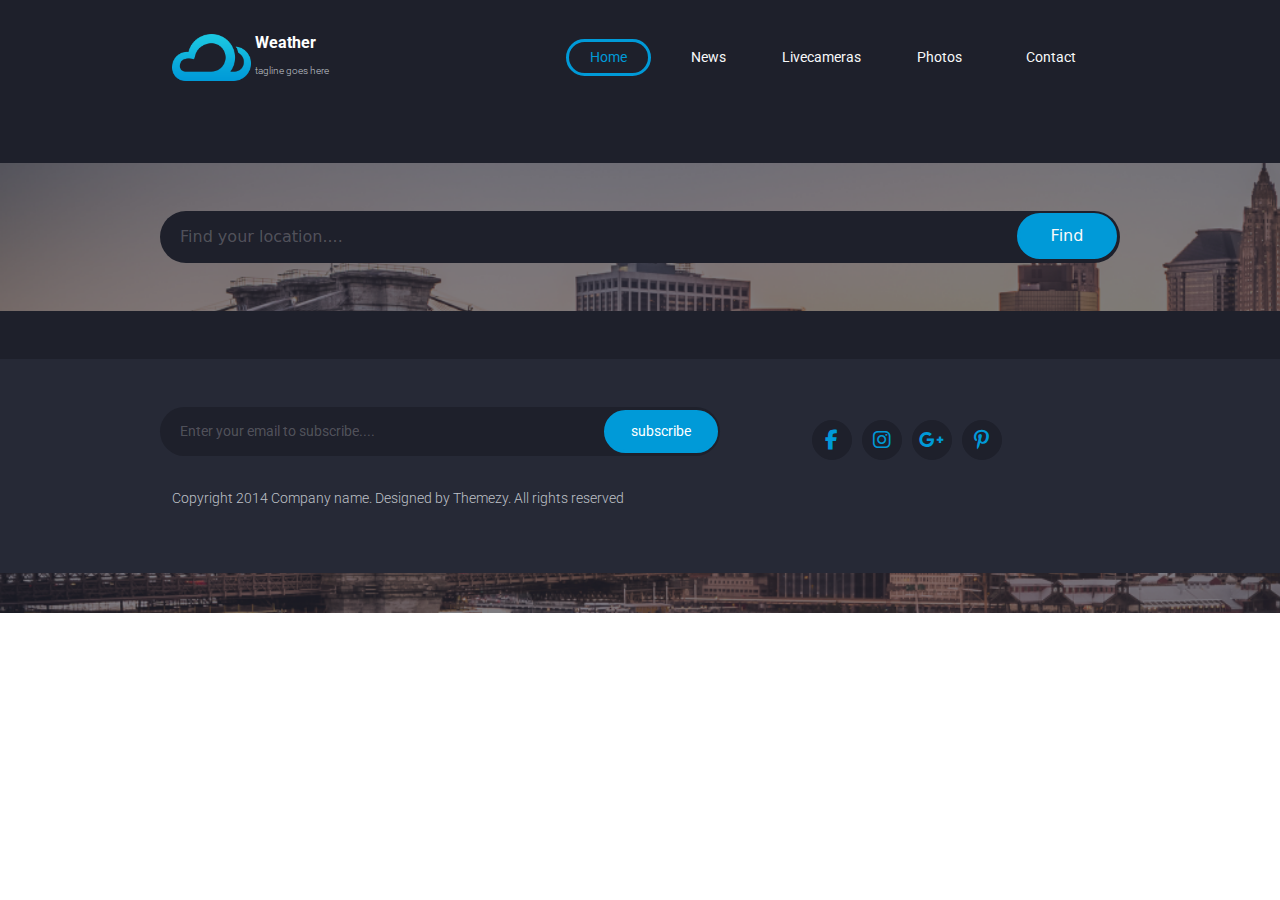
==== index.html @ 3f613d43 "weather" ====
<!DOCTYPE html>
<html lang="en">
  <head>
    <meta charset="UTF-8" />
    <meta name="viewport" content="width=device-width, initial-scale=1.0" />
    <title>Weather</title>
    <!-- google fonts( Roboto ) -->
    <link rel="preconnect" href="https://fonts.googleapis.com" />
    <link rel="preconnect" href="https://fonts.gstatic.com" crossorigin />
    <link
      href="https://fonts.googleapis.com/css2?family=Roboto:ital,wght@0,100;0,300;0,400;0,500;0,700;0,900;1,100;1,300;1,400;1,500;1,700;1,900&display=swap"
      rel="stylesheet"
    />
    <!-- css files: fontawsome , bootstrap , my css -->
    <link rel="stylesheet" href="css/all.min.css" />
    <link rel="stylesheet" href="css/bootstrap.min.css" />
    <link rel="stylesheet" href="css/main.css" />
  </head>

  <body>
    <div class="navbar navbar-expand-lg bg-body-tertiary my-nav py-4">
      <div class="container nav-container navbar-cont m-auto">
        <a class="navbar-brand" href="#">
          <div class="d-flex align-items-center justify-content-center w-75">
            <div class="img-logo w-50">
              <img src="images/blue cloud.png" alt="blue cloud" class="w-100" />
            </div>
            <div class="logo-desc w-50 p-1">
              <h1 class="m-0">Weather</h1>
              <span class="nav-prag">tagline goes here</span>
            </div>
          </div>
        </a>
        <button
          class="navbar-toggler text-center"
          type="button"
          data-bs-toggle="collapse"
          data-bs-target="#navbarSupportedContent"
          aria-controls="navbarSupportedContent"
          aria-expanded="false"
          aria-label="Toggle navigation"
        >
          <span class="navbar-toggler-icon navbar-dark"></span>
        </button>
        <div class="collapse navbar-collapse" id="navbarSupportedContent">
          <ul class="navbar-nav ms-auto mb-2 mb-lg-0">
            <li class="nav-item mx-2">
              <a
                class="nav-link nav-linkes mx-2 px-3 active"
                aria-current="page"
                href="index.html"
                >Home</a
              >
            </li>
            <li class="nav-item mx-2 px-3">
              <a class="nav-link nav-linkes text-light" href="empty.html"
                >News</a
              >
            </li>
            <li class="nav-item mx-2 px-2">
              <a class="nav-link nav-linkes text-light" href="empty.html"
                >Livecameras</a
              >
            </li>
            <li class="nav-item mx-2 px-3">
              <a class="nav-link nav-linkes text-light" href="empty.html"
                >Photos</a
              >
            </li>
            <li class="nav-item mx-2 px-3">
              <a class="nav-link text-light" href="contact.html">Contact</a>
            </li>
          </ul>
        </div>
      </div>
    </div>
    <div class="header pt-5">
      <div class="inner">
        <div class="py-5">
          <div class="container inputWidth the-upper m-auto p-2">
            <input
              id="entryData"
              type="text"
              name="search"
              placeholder="Find your location...."
              autocomplete="off"
              class="form-control main-input"
            />
            <button id="buttonData" type="submit" class="text-light findd py-2">
              Find
            </button>
          </div>
        </div>
        <div class="data w-100 pt-5">
          <div class="container dataWidth">
            <div class="row g-0" id="content"></div>
          </div>
        </div>
        <div class="the-footer w-100">
          <div class="container w-75 py-5">
            <div
              class="row d-flex align-items-center justify-content-start mb-3"
            >
              <div class="col-md-7 the-lower p-2 bg-danger mb-3">
                <form>
                  <input
                    type="text"
                    name="search"
                    placeholder="Enter your email to subscribe...."
                    class="form-control main-input footer-input"
                  />
                  <button
                    type="submit"
                    class="subscrib px-4 py-2 footer-button"
                  >
                    subscribe
                  </button>
                </form>
              </div>
              <div class="col-md-4 social-media offset-1">
                <ul class="d-flex align-items-center justify-content-start">
                  <li>
                    <a class="change-color" href="#">
                      <div class="icons">
                        <i class="fs-5 fa-brands fa-facebook-f"></i>
                      </div>
                    </a>
                  </li>
                  <li>
                    <a class="change-color" href="#">
                      <div class="icons">
                        <i class="fs-5 fa-brands fa-instagram"></i>
                      </div>
                    </a>
                  </li>
                  <li>
                    <a class="change-color" href="#">
                      <div class="icons">
                        <i class="fs-5 fa-brands fa-google-plus-g"></i>
                      </div>
                    </a>
                  </li>
                  <li>
                    <a class="change-color" href="#">
                      <div class="icons">
                        <i class="fs-5 fa-brands fa-pinterest-p"></i>
                      </div>
                    </a>
                  </li>
                </ul>
              </div>
            </div>
            <p class="mt-3 footer-prag">
              Copyright 2014 Company name. Designed by Themezy. All rights
              reserved
            </p>
          </div>
        </div>
      </div>
    </div>
    <script src="js/bootstrap.bundle.min.js"></script>
    <script src="js/index.js"></script>
  </body>
</html>
---- css/main.css ----
*,
 *::after,
 *::before {
     padding: 0;
     margin: 0;
     box-sizing: border-box;
 }

 ul {
     list-style: none;
     text-decoration: none;
     padding: 0;
     margin: 0;
 }

 a {
     text-decoration: none;
 }

 /* navbar */
 .my-nav {
     background-color: #1E202B !important;
 }

 .navbar-toggler {
     width: 70px;
     height: 70px;
     border-radius: 50%;
     border: none;
     box-shadow: none;
 }

 .navbar-toggler:hover {
     border: #009AD8 solid 3px;
     box-shadow: none;
 }

 .navbar-toggler:focus {
     border: none;
     box-shadow: none;
 }

 .nav-item {
     position: relative;
 }

 .nav-link.active {
     color: rgb(0, 154, 216) !important;
 }

 .nav-link:hover {
     color: rgb(0, 154, 216) !important;
 }

 .nav-link.active::after {
     content: "";
     position: absolute;
     top: 0;
     left: 0;
     right: 0;
     bottom: 0;
     border: rgb(0, 154, 216) solid 3px;
     border-top-left-radius: 40px;
     border-bottom-left-radius: 40px;
     border-top-right-radius: 40px;
     border-bottom-right-radius: 40px;
     background-color: transparent;
 }

 .nav-link:hover::after {
     content: "";
     position: absolute;
     top: 0;
     left: 0;
     right: 0;
     bottom: 0;
     border: #009AD8 solid 3px;
     border-top-left-radius: 40px;
     border-bottom-left-radius: 40px;
     border-top-right-radius: 40px;
     border-bottom-right-radius: 40px;
     background-color: transparent;

 }

 /* fonts of navbar */
 h1 {
     font-family: "Roboto", sans-serif;
     font-weight: 700;
     Color: rgb(255, 255, 255);
     font-size: 16px;
 }

 .nav-prag {
     font-family: "Roboto", sans-serif;
     font-weight: 300;
     Color: rgb(191, 193, 200);
     font-size: 10px;
 }

 .nav-link {
     font-family: "Roboto", sans-serif;
     font-weight: 400;
     font-size: 14px;
 }


 /* section-1 header */
.header , .data {

     background-color: #1E202B !important;
 }

 .header {
     width: 100%;
     height: 100%;
 }

 .inner {
     width: 100%;
     height: 50vh;
     background-image: url(../images/main\ screen.png);
     background-size: cover;
     /* background-repeat: no-repeat; */
     /* background-position:left; */
     /* background-attachment: fixed;  */
 }

 .main-input {
     background-color: transparent;
     border: none;
     color: #fff;
 }

 .main-input:focus {
     background-color: transparent;
     border: none;
     box-shadow: none;
     color: #fff !important;
 }

 .findd {
     position: absolute;
     right: 3px;
     bottom: 4px;
     width: 100px;
     border-top-left-radius: 50px;
     border-bottom-left-radius: 50px;
     border-top-right-radius: 50px;
     border-bottom-right-radius: 50px;
     background-color: #009AD8;
     border: solid #009AD8;

 }

 .the-upper {
     position: relative !important;
     background-color: #1E202B !important;
     border-top-left-radius: 50px;
     border-bottom-left-radius: 50px;
     border-top-right-radius: 50px;
     border-bottom-right-radius: 50px;
 }

 ::placeholder {
     color: rgba(255, 255, 255, 0.23) !important;
 }

 .imges-small {
     width: 20px;
     height: 20px;
 }

 .space-span {
     margin-right: 20px;
     margin-left: 5px;
 }

 .first-card,
 .third-card {
     background-color: #323544;
     color: #fff;
 }

 .first-card-head,
 .third-card-head {
     background-color: #2C2F3C;
 }

 .second-card {
     background-color: #262936;
     color: #fff;
 }

 .second-card-head {
     background-color: #222530;
 }

 .subscrib {
     position: absolute;
     right: 2px;
     bottom: 3px;
     border-top-left-radius: 50px;
     border-bottom-left-radius: 50px;
     border-top-right-radius: 50px;
     border-bottom-right-radius: 50px;
     background-color: #009AD8;
     border: solid #009AD8;

 }

 .the-footer {
     background-color: rgb(38, 41, 54) !important;
 }

 .the-lower {
     position: relative !important;
     background-color: #1E202B !important;
     border-top-left-radius: 50px;
     border-bottom-left-radius: 50px;
     border-top-right-radius: 50px;
     border-bottom-right-radius: 50px;
 }

 .icons {
     margin-right: 10px;
     width: 40px;
     height: 40px;
     border-radius: 50%;
     background-color: #1E202B;
     display: flex;
     align-items: center;
     justify-content: center;
     border: 1px solid #1E202B;
 }

 .change-color {
     color: #009AD8;
 }

 .icons:hover .change-color {
     color: #fff;
 }

 .icons:hover {
     background-color: #009AD8;
     border: 1px solid #009AD8;
 }

 /* .icons:focus {
    border:1px  solid #009AD8;
} */

 .heigth-card {
     height: 370px;
 }


 .clis {
     position: absolute;
     top: -15px;
     left: 170px;
 }

 .degrees {
     position: absolute;
     top: 5px;
     left: 56%;
 }

 .degro {
     position: absolute;
     top: 5px;
     left: 51%;
 }

 /* fonts of section-1 */
 h2 {
     font-family: "Roboto", sans-serif;
     font-weight: 700;
     Color: rgb(255, 255, 255);
     font-size: 90px;
 }

 .font-span-header {
     font-family: "Roboto", sans-serif;
     font-weight: 400;
     Color: rgb(191, 193, 200);
     font-size: 14px;
 }

 .location {
     font-family: "Roboto", sans-serif;
     font-weight: 400;
     Color: rgb(191, 193, 200);
     font-size: 18px;
 }

 .temp {
     font-family: "Roboto", sans-serif;
     font-weight: 700;
     Color: rgb(255, 255, 255);
     font-size: 24px;
 }

 .span-temp {
     font-family: "Roboto", sans-serif;
     font-weight: 300;
     Color: rgb(191, 193, 200);
     font-size: 16px;
 }

 .weather-info {
     font-family: "Roboto", sans-serif;
     font-weight: 300;
     color: rgb(191, 193, 200);
     font-size: 14px;
 }

 .weather-word {
     font-family: "Roboto", sans-serif;
     font-weight: 300;
     color: rgb(0, 154, 216);
     font-size: 14px;
 }

 /* footer fonts */
 .footer-input,
 .footer-button {
     font-family: "Roboto", sans-serif;
     font-weight: 400;
     color: rgb(255, 255, 255);
     font-size: 14px;
 }

 .footer-prag {
     font-family: "Roboto", sans-serif;
     font-weight: 300;
     color: rgb(191, 193, 200);
     font-size: 14px;
 }

 /* media quary */
 /* input cont */
 @media (max-width:992px) {
     .inputWidth {
         width: 95%;
     }
 }

 @media (min-width:992px) {
     .inputWidth {
         width: 75%;
     }
 }

 /* data cont */
 @media (max-width:992px) {
     .dataWidth {
         width: 95%;
     }
 }

 @media (max-width:1200) {
     .dataWidth {
         width: 85%;
     }
 }

 @media (min-width:1200px) {
     .dataWidth {
         width: 95%;
     }
 }

 @media (min-width:1400px) {
     .dataWidth {
         width: 75%;
     }
 }

 /* navbar */
 @media (min-width: 992px) {
     .nav-container {
         width: 992px;
     }
 }

 @media (max-width:992px) {


     .navbar-nav {
         background-color: #262936;
         border-radius: 10%;
         margin-top: 10px;
         border-top-left-radius: 10px;
         border-bottom-left-radius: 10px;
         border-top-right-radius: 10px;
         border-bottom-right-radius: 10px;
     }

     .nav-linkes {
         border-bottom: 1px dotted rgba(255, 255, 255, 0.5);
     }

     .nav-link {

         text-align: center;
     }

     .nav-link.active {
         color: rgb(0, 154, 216) !important;
     }

     .nav-link.active:hover {
         color: rgb(0, 154, 216) !important;
     }

     .nav-link:hover {
         color: white !important;
     }

     .nav-link.active::after {

         position: relative;
         border: none;
     }

     .nav-link:hover::after {
         position: relative;
         border: none;

     }
 }

 @media (min-width:992px) {
     .navbar-cont {
         width: 75%;
     }
 }
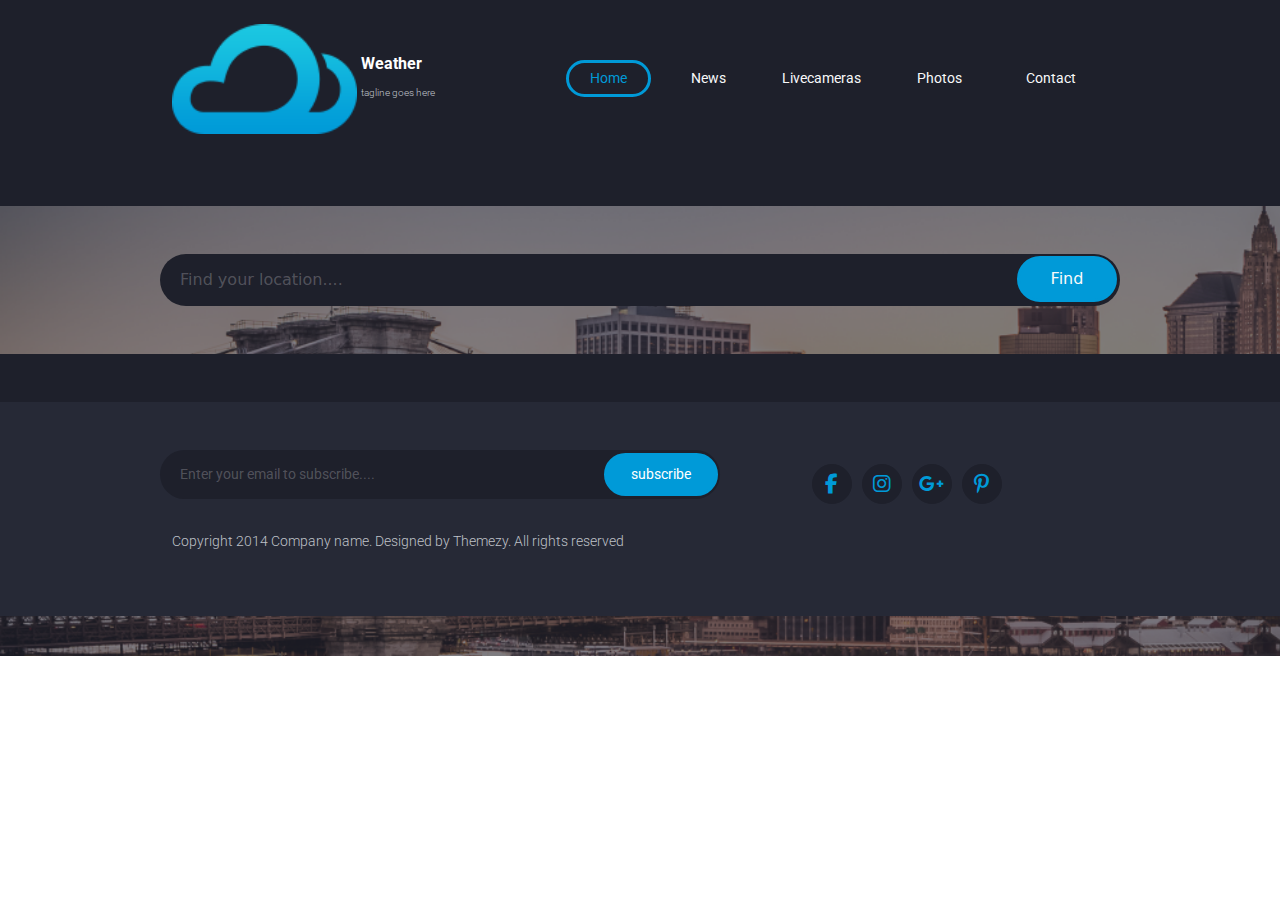
==== commit cf9167a5: "all done" ====
--- a/index.html
+++ b/index.html
@@ -19,9 +19,9 @@
 
   <body>
     <div class="navbar navbar-expand-lg bg-body-tertiary my-nav py-4">
-      <div class="container nav-container navbar-cont m-auto">
-        <a class="navbar-brand" href="#">
-          <div class="d-flex align-items-center justify-content-center w-75">
+      <div class="container w-75 m-auto">
+        <a class="navbar-brand w-50 p-0" href="#">
+          <div class="d-flex align-items-center justify-content-center w-100">
             <div class="img-logo w-50">
               <img src="images/blue cloud.png" alt="blue cloud" class="w-100" />
             </div>
@@ -99,7 +99,7 @@
         <div class="the-footer w-100">
           <div class="container w-75 py-5">
             <div
-              class="row d-flex align-items-center justify-content-start mb-3"
+              class="row d-flex flex-wrap align-items-center justify-content-start mb-3"
             >
               <div class="col-md-7 the-lower p-2 bg-danger mb-3">
                 <form>
@@ -118,29 +118,31 @@
                 </form>
               </div>
               <div class="col-md-4 social-media offset-1">
-                <ul class="d-flex align-items-center justify-content-start">
-                  <li>
+                <ul
+                  class="d-flex flex-wrap align-items-center justify-content-start"
+                >
+                  <li class="mt-1">
                     <a class="change-color" href="#">
                       <div class="icons">
                         <i class="fs-5 fa-brands fa-facebook-f"></i>
                       </div>
                     </a>
                   </li>
-                  <li>
+                  <li class="mt-1">
                     <a class="change-color" href="#">
                       <div class="icons">
                         <i class="fs-5 fa-brands fa-instagram"></i>
                       </div>
                     </a>
                   </li>
-                  <li>
+                  <li class="mt-1">
                     <a class="change-color" href="#">
                       <div class="icons">
                         <i class="fs-5 fa-brands fa-google-plus-g"></i>
                       </div>
                     </a>
                   </li>
-                  <li>
+                  <li class="mt-1">
                     <a class="change-color" href="#">
                       <div class="icons">
                         <i class="fs-5 fa-brands fa-pinterest-p"></i>
--- a/css/main.css
+++ b/css/main.css
@@ -1,440 +1,419 @@
- *,
- *::after,
- *::before {
-     padding: 0;
-     margin: 0;
-     box-sizing: border-box;
- }
-
- ul {
-     list-style: none;
-     text-decoration: none;
-     padding: 0;
-     margin: 0;
- }
-
- a {
-     text-decoration: none;
- }
-
- /* navbar */
- .my-nav {
-     background-color: #1E202B !important;
- }
-
- .navbar-toggler {
-     width: 70px;
-     height: 70px;
-     border-radius: 50%;
-     border: none;
-     box-shadow: none;
- }
-
- .navbar-toggler:hover {
-     border: #009AD8 solid 3px;
-     box-shadow: none;
- }
-
- .navbar-toggler:focus {
-     border: none;
-     box-shadow: none;
- }
-
- .nav-item {
-     position: relative;
- }
-
- .nav-link.active {
-     color: rgb(0, 154, 216) !important;
- }
-
- .nav-link:hover {
-     color: rgb(0, 154, 216) !important;
- }
-
- .nav-link.active::after {
-     content: "";
-     position: absolute;
-     top: 0;
-     left: 0;
-     right: 0;
-     bottom: 0;
-     border: rgb(0, 154, 216) solid 3px;
-     border-top-left-radius: 40px;
-     border-bottom-left-radius: 40px;
-     border-top-right-radius: 40px;
-     border-bottom-right-radius: 40px;
-     background-color: transparent;
- }
-
- .nav-link:hover::after {
-     content: "";
-     position: absolute;
-     top: 0;
-     left: 0;
-     right: 0;
-     bottom: 0;
-     border: #009AD8 solid 3px;
-     border-top-left-radius: 40px;
-     border-bottom-left-radius: 40px;
-     border-top-right-radius: 40px;
-     border-bottom-right-radius: 40px;
-     background-color: transparent;
-
- }
-
- /* fonts of navbar */
- h1 {
-     font-family: "Roboto", sans-serif;
-     font-weight: 700;
-     Color: rgb(255, 255, 255);
-     font-size: 16px;
- }
-
- .nav-prag {
-     font-family: "Roboto", sans-serif;
-     font-weight: 300;
-     Color: rgb(191, 193, 200);
-     font-size: 10px;
- }
-
- .nav-link {
-     font-family: "Roboto", sans-serif;
-     font-weight: 400;
-     font-size: 14px;
- }
-
-
- /* section-1 header */
-.header , .data {
-
-     background-color: #1E202B !important;
- }
-
- .header {
-     width: 100%;
-     height: 100%;
- }
-
- .inner {
-     width: 100%;
-     height: 50vh;
-     background-image: url(../images/main\ screen.png);
-     background-size: cover;
-     /* background-repeat: no-repeat; */
-     /* background-position:left; */
-     /* background-attachment: fixed;  */
- }
-
- .main-input {
-     background-color: transparent;
-     border: none;
-     color: #fff;
- }
-
- .main-input:focus {
-     background-color: transparent;
-     border: none;
-     box-shadow: none;
-     color: #fff !important;
- }
-
- .findd {
-     position: absolute;
-     right: 3px;
-     bottom: 4px;
-     width: 100px;
-     border-top-left-radius: 50px;
-     border-bottom-left-radius: 50px;
-     border-top-right-radius: 50px;
-     border-bottom-right-radius: 50px;
-     background-color: #009AD8;
-     border: solid #009AD8;
-
- }
-
- .the-upper {
-     position: relative !important;
-     background-color: #1E202B !important;
-     border-top-left-radius: 50px;
-     border-bottom-left-radius: 50px;
-     border-top-right-radius: 50px;
-     border-bottom-right-radius: 50px;
- }
-
- ::placeholder {
-     color: rgba(255, 255, 255, 0.23) !important;
- }
-
- .imges-small {
-     width: 20px;
-     height: 20px;
- }
-
- .space-span {
-     margin-right: 20px;
-     margin-left: 5px;
- }
-
- .first-card,
- .third-card {
-     background-color: #323544;
-     color: #fff;
- }
-
- .first-card-head,
- .third-card-head {
-     background-color: #2C2F3C;
- }
-
- .second-card {
-     background-color: #262936;
-     color: #fff;
- }
-
- .second-card-head {
-     background-color: #222530;
- }
-
- .subscrib {
-     position: absolute;
-     right: 2px;
-     bottom: 3px;
-     border-top-left-radius: 50px;
-     border-bottom-left-radius: 50px;
-     border-top-right-radius: 50px;
-     border-bottom-right-radius: 50px;
-     background-color: #009AD8;
-     border: solid #009AD8;
-
- }
-
- .the-footer {
-     background-color: rgb(38, 41, 54) !important;
- }
-
- .the-lower {
-     position: relative !important;
-     background-color: #1E202B !important;
-     border-top-left-radius: 50px;
-     border-bottom-left-radius: 50px;
-     border-top-right-radius: 50px;
-     border-bottom-right-radius: 50px;
- }
-
- .icons {
-     margin-right: 10px;
-     width: 40px;
-     height: 40px;
-     border-radius: 50%;
-     background-color: #1E202B;
-     display: flex;
-     align-items: center;
-     justify-content: center;
-     border: 1px solid #1E202B;
- }
-
- .change-color {
-     color: #009AD8;
- }
-
- .icons:hover .change-color {
-     color: #fff;
- }
-
- .icons:hover {
-     background-color: #009AD8;
-     border: 1px solid #009AD8;
- }
-
- /* .icons:focus {
+*,
+*::after,
+*::before {
+  padding: 0;
+  margin: 0;
+  box-sizing: border-box;
+}
+
+ul {
+  list-style: none;
+  text-decoration: none;
+  padding: 0;
+  margin: 0;
+}
+
+a {
+  text-decoration: none;
+}
+
+/* navbar */
+.my-nav {
+  background-color: #1e202b !important;
+}
+
+.navbar-toggler {
+  width: 70px;
+  height: 70px;
+  border-radius: 50%;
+  border: none;
+  box-shadow: none;
+}
+
+.navbar-toggler:hover {
+  border: #009ad8 solid 3px;
+  box-shadow: none;
+}
+
+.navbar-toggler:focus {
+  border: none;
+  box-shadow: none;
+}
+
+.nav-item {
+  position: relative;
+}
+
+.nav-link.active {
+  color: rgb(0, 154, 216) !important;
+}
+
+.nav-link:hover {
+  color: rgb(0, 154, 216) !important;
+}
+
+.nav-link.active::after {
+  content: "";
+  position: absolute;
+  top: 0;
+  left: 0;
+  right: 0;
+  bottom: 0;
+  border: rgb(0, 154, 216) solid 3px;
+  border-top-left-radius: 40px;
+  border-bottom-left-radius: 40px;
+  border-top-right-radius: 40px;
+  border-bottom-right-radius: 40px;
+  background-color: transparent;
+}
+
+.nav-link:hover::after {
+  content: "";
+  position: absolute;
+  top: 0;
+  left: 0;
+  right: 0;
+  bottom: 0;
+  border: #009ad8 solid 3px;
+  border-top-left-radius: 40px;
+  border-bottom-left-radius: 40px;
+  border-top-right-radius: 40px;
+  border-bottom-right-radius: 40px;
+  background-color: transparent;
+}
+
+/* fonts of navbar */
+h1 {
+  font-family: "Roboto", sans-serif;
+  font-weight: 700;
+  color: rgb(255, 255, 255);
+  font-size: 16px;
+}
+
+.nav-prag {
+  font-family: "Roboto", sans-serif;
+  font-weight: 300;
+  color: rgb(191, 193, 200);
+  font-size: 10px;
+}
+
+.nav-link {
+  font-family: "Roboto", sans-serif;
+  font-weight: 400;
+  font-size: 14px;
+}
+
+/* section-1 header */
+.header,
+.data {
+  background-color: #1e202b !important;
+}
+
+.header {
+  width: 100%;
+  height: 100%;
+}
+
+.inner {
+  width: 100%;
+  height: 50vh;
+  background-image: url(../images/main\ screen.png);
+  background-size: cover;
+  /* background-repeat: no-repeat; */
+  /* background-position:left; */
+  /* background-attachment: fixed;  */
+}
+
+.main-input {
+  background-color: transparent;
+  border: none;
+  color: #fff;
+}
+
+.main-input:focus {
+  background-color: transparent;
+  border: none;
+  box-shadow: none;
+  color: #fff !important;
+}
+
+.findd {
+  position: absolute;
+  right: 3px;
+  bottom: 4px;
+  width: 100px;
+  border-top-left-radius: 50px;
+  border-bottom-left-radius: 50px;
+  border-top-right-radius: 50px;
+  border-bottom-right-radius: 50px;
+  background-color: #009ad8;
+  border: solid #009ad8;
+}
+
+.the-upper {
+  position: relative !important;
+  background-color: #1e202b !important;
+  border-top-left-radius: 50px;
+  border-bottom-left-radius: 50px;
+  border-top-right-radius: 50px;
+  border-bottom-right-radius: 50px;
+}
+
+::placeholder {
+  color: rgba(255, 255, 255, 0.23) !important;
+}
+
+.imges-small {
+  width: 20px;
+  height: 20px;
+}
+
+.space-span {
+  margin-right: 20px;
+  margin-left: 5px;
+}
+
+.first-card,
+.third-card {
+  background-color: #323544;
+  color: #fff;
+}
+
+.first-card-head,
+.third-card-head {
+  background-color: #2c2f3c;
+}
+
+.second-card {
+  background-color: #262936;
+  color: #fff;
+}
+
+.second-card-head {
+  background-color: #222530;
+}
+
+.subscrib {
+  position: absolute;
+  right: 2px;
+  bottom: 3px;
+  border-top-left-radius: 50px;
+  border-bottom-left-radius: 50px;
+  border-top-right-radius: 50px;
+  border-bottom-right-radius: 50px;
+  background-color: #009ad8;
+  border: solid #009ad8;
+}
+
+.the-footer {
+  background-color: rgb(38, 41, 54) !important;
+}
+
+.the-lower {
+  position: relative !important;
+  background-color: #1e202b !important;
+  border-top-left-radius: 50px;
+  border-bottom-left-radius: 50px;
+  border-top-right-radius: 50px;
+  border-bottom-right-radius: 50px;
+}
+
+.icons {
+  margin-right: 10px;
+  width: 40px;
+  height: 40px;
+  border-radius: 50%;
+  background-color: #1e202b;
+  display: flex;
+  align-items: center;
+  justify-content: center;
+  border: 1px solid #1e202b;
+}
+
+.change-color {
+  color: #009ad8;
+}
+
+.icons:hover .change-color {
+  color: #fff;
+}
+
+.icons:hover {
+  background-color: #009ad8;
+  border: 1px solid #009ad8;
+}
+
+/* .icons:focus {
     border:1px  solid #009AD8;
 } */
 
- .heigth-card {
-     height: 370px;
- }
-
-
- .clis {
-     position: absolute;
-     top: -15px;
-     left: 170px;
- }
-
- .degrees {
-     position: absolute;
-     top: 5px;
-     left: 56%;
- }
-
- .degro {
-     position: absolute;
-     top: 5px;
-     left: 51%;
- }
-
- /* fonts of section-1 */
- h2 {
-     font-family: "Roboto", sans-serif;
-     font-weight: 700;
-     Color: rgb(255, 255, 255);
-     font-size: 90px;
- }
-
- .font-span-header {
-     font-family: "Roboto", sans-serif;
-     font-weight: 400;
-     Color: rgb(191, 193, 200);
-     font-size: 14px;
- }
-
- .location {
-     font-family: "Roboto", sans-serif;
-     font-weight: 400;
-     Color: rgb(191, 193, 200);
-     font-size: 18px;
- }
-
- .temp {
-     font-family: "Roboto", sans-serif;
-     font-weight: 700;
-     Color: rgb(255, 255, 255);
-     font-size: 24px;
- }
-
- .span-temp {
-     font-family: "Roboto", sans-serif;
-     font-weight: 300;
-     Color: rgb(191, 193, 200);
-     font-size: 16px;
- }
-
- .weather-info {
-     font-family: "Roboto", sans-serif;
-     font-weight: 300;
-     color: rgb(191, 193, 200);
-     font-size: 14px;
- }
-
- .weather-word {
-     font-family: "Roboto", sans-serif;
-     font-weight: 300;
-     color: rgb(0, 154, 216);
-     font-size: 14px;
- }
-
- /* footer fonts */
- .footer-input,
- .footer-button {
-     font-family: "Roboto", sans-serif;
-     font-weight: 400;
-     color: rgb(255, 255, 255);
-     font-size: 14px;
- }
-
- .footer-prag {
-     font-family: "Roboto", sans-serif;
-     font-weight: 300;
-     color: rgb(191, 193, 200);
-     font-size: 14px;
- }
-
- /* media quary */
- /* input cont */
- @media (max-width:992px) {
-     .inputWidth {
-         width: 95%;
-     }
- }
-
- @media (min-width:992px) {
-     .inputWidth {
-         width: 75%;
-     }
- }
-
- /* data cont */
- @media (max-width:992px) {
-     .dataWidth {
-         width: 95%;
-     }
- }
-
- @media (max-width:1200) {
-     .dataWidth {
-         width: 85%;
-     }
- }
-
- @media (min-width:1200px) {
-     .dataWidth {
-         width: 95%;
-     }
- }
-
- @media (min-width:1400px) {
-     .dataWidth {
-         width: 75%;
-     }
- }
-
- /* navbar */
- @media (min-width: 992px) {
-     .nav-container {
-         width: 992px;
-     }
- }
-
- @media (max-width:992px) {
-
-
-     .navbar-nav {
-         background-color: #262936;
-         border-radius: 10%;
-         margin-top: 10px;
-         border-top-left-radius: 10px;
-         border-bottom-left-radius: 10px;
-         border-top-right-radius: 10px;
-         border-bottom-right-radius: 10px;
-     }
-
-     .nav-linkes {
-         border-bottom: 1px dotted rgba(255, 255, 255, 0.5);
-     }
-
-     .nav-link {
-
-         text-align: center;
-     }
-
-     .nav-link.active {
-         color: rgb(0, 154, 216) !important;
-     }
-
-     .nav-link.active:hover {
-         color: rgb(0, 154, 216) !important;
-     }
-
-     .nav-link:hover {
-         color: white !important;
-     }
-
-     .nav-link.active::after {
-
-         position: relative;
-         border: none;
-     }
-
-     .nav-link:hover::after {
-         position: relative;
-         border: none;
-
-     }
- }
-
- @media (min-width:992px) {
-     .navbar-cont {
-         width: 75%;
-     }
- }+.heigth-card {
+  height: 370px;
+}
+
+.clis {
+  position: absolute;
+  top: -15px;
+  left: 170px;
+}
+
+.degrees {
+  position: absolute;
+  top: 5px;
+  left: 56%;
+}
+
+.degro {
+  position: absolute;
+  top: 5px;
+  left: 51%;
+}
+
+/* fonts of section-1 */
+h2 {
+  font-family: "Roboto", sans-serif;
+  font-weight: 700;
+  color: rgb(255, 255, 255);
+  font-size: 90px;
+}
+
+.font-span-header {
+  font-family: "Roboto", sans-serif;
+  font-weight: 400;
+  color: rgb(191, 193, 200);
+  font-size: 14px;
+}
+
+.location {
+  font-family: "Roboto", sans-serif;
+  font-weight: 400;
+  color: rgb(191, 193, 200);
+  font-size: 18px;
+}
+
+.temp {
+  font-family: "Roboto", sans-serif;
+  font-weight: 700;
+  color: rgb(255, 255, 255);
+  font-size: 24px;
+}
+
+.span-temp {
+  font-family: "Roboto", sans-serif;
+  font-weight: 300;
+  color: rgb(191, 193, 200);
+  font-size: 16px;
+}
+
+.weather-info {
+  font-family: "Roboto", sans-serif;
+  font-weight: 300;
+  color: rgb(191, 193, 200);
+  font-size: 14px;
+}
+
+.weather-word {
+  font-family: "Roboto", sans-serif;
+  font-weight: 300;
+  color: rgb(0, 154, 216);
+  font-size: 14px;
+}
+
+/* footer fonts */
+.footer-input,
+.footer-button {
+  font-family: "Roboto", sans-serif;
+  font-weight: 400;
+  color: rgb(255, 255, 255);
+  font-size: 14px;
+}
+
+.footer-prag {
+  font-family: "Roboto", sans-serif;
+  font-weight: 300;
+  color: rgb(191, 193, 200);
+  font-size: 14px;
+}
+
+/* media quary */
+/* input cont */
+@media (max-width: 992px) {
+  .inputWidth {
+    width: 95%;
+  }
+}
+
+@media (min-width: 992px) {
+  .inputWidth {
+    width: 75%;
+  }
+}
+
+/* data cont */
+@media (max-width: 992px) {
+  .dataWidth {
+    width: 95%;
+  }
+}
+
+@media (max-width: 1200) {
+  .dataWidth {
+    width: 85%;
+  }
+}
+
+@media (min-width: 1200px) {
+  .dataWidth {
+    width: 95%;
+  }
+}
+
+@media (min-width: 1400px) {
+  .dataWidth {
+    width: 75%;
+  }
+}
+
+/* navbar */
+
+@media (max-width: 992px) {
+  .navbar-nav {
+    background-color: #262936;
+    border-radius: 10%;
+    margin-top: 10px;
+    border-top-left-radius: 10px;
+    border-bottom-left-radius: 10px;
+    border-top-right-radius: 10px;
+    border-bottom-right-radius: 10px;
+  }
+
+  .nav-linkes {
+    border-bottom: 1px dotted rgba(255, 255, 255, 0.5);
+  }
+
+  .nav-link {
+    text-align: center;
+  }
+
+  .nav-link.active {
+    color: rgb(0, 154, 216) !important;
+  }
+
+  .nav-link.active:hover {
+    color: rgb(0, 154, 216) !important;
+  }
+
+  .nav-link:hover {
+    color: white !important;
+  }
+
+  .nav-link.active::after {
+    position: relative;
+    border: none;
+  }
+
+  .nav-link:hover::after {
+    position: relative;
+    border: none;
+  }
+}
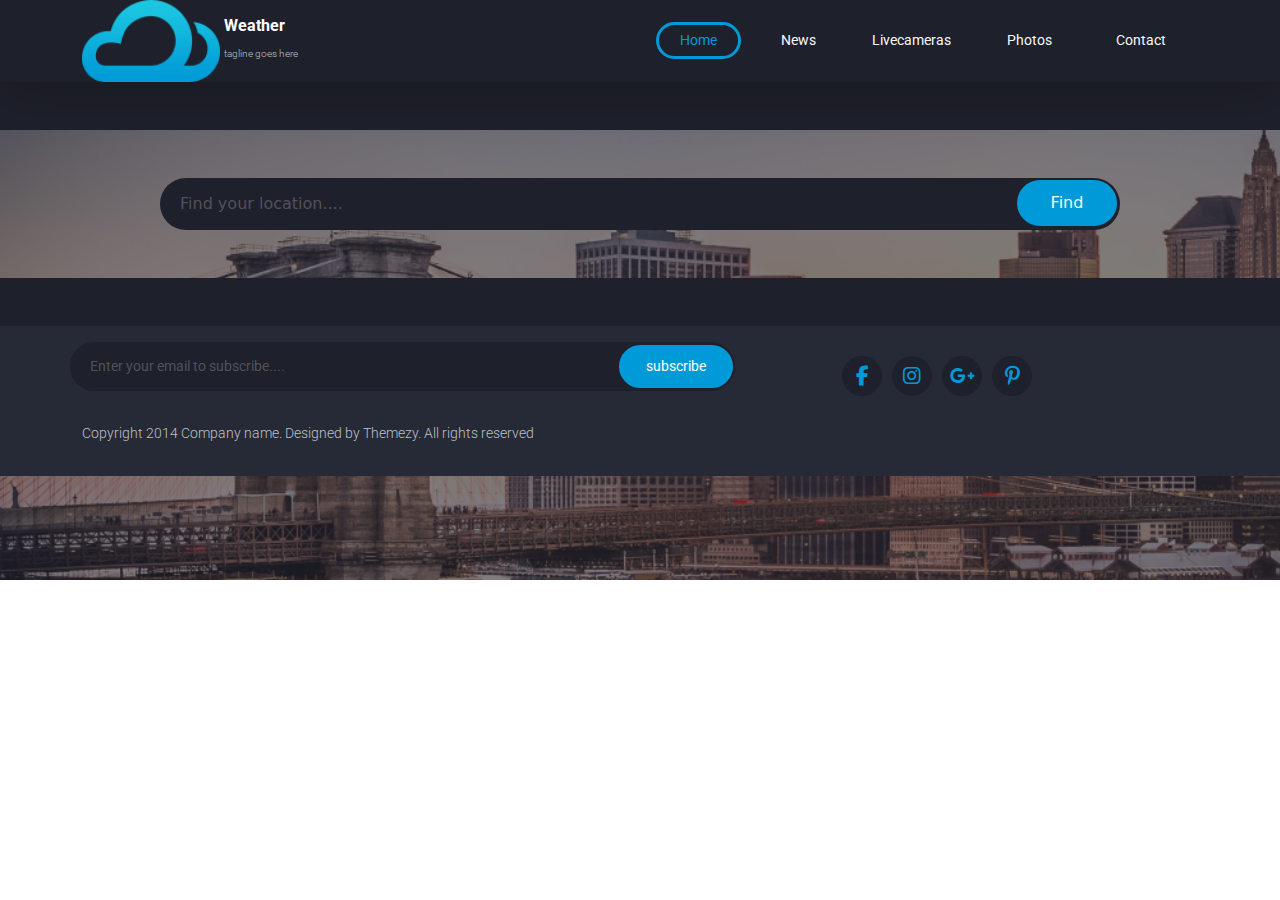
==== commit 15619529: "all done" ====
--- a/index.html
+++ b/index.html
@@ -18,14 +18,14 @@
   </head>
 
   <body>
-    <div class="navbar navbar-expand-lg bg-body-tertiary my-nav py-4">
-      <div class="container w-75 m-auto">
+    <div class="navbar navbar-expand-lg bg-body-tertiary my-nav shadow-lg py-0">
+      <div class="container m-auto my-0">
         <a class="navbar-brand w-50 p-0" href="#">
           <div class="d-flex align-items-center justify-content-center w-100">
-            <div class="img-logo w-50">
+            <div class="img-logo w-25">
               <img src="images/blue cloud.png" alt="blue cloud" class="w-100" />
             </div>
-            <div class="logo-desc w-50 p-1">
+            <div class="logo-desc w-75 p-1">
               <h1 class="m-0">Weather</h1>
               <span class="nav-prag">tagline goes here</span>
             </div>
@@ -97,7 +97,7 @@
           </div>
         </div>
         <div class="the-footer w-100">
-          <div class="container w-75 py-5">
+          <div class="container py-3">
             <div
               class="row d-flex flex-wrap align-items-center justify-content-start mb-3"
             >
